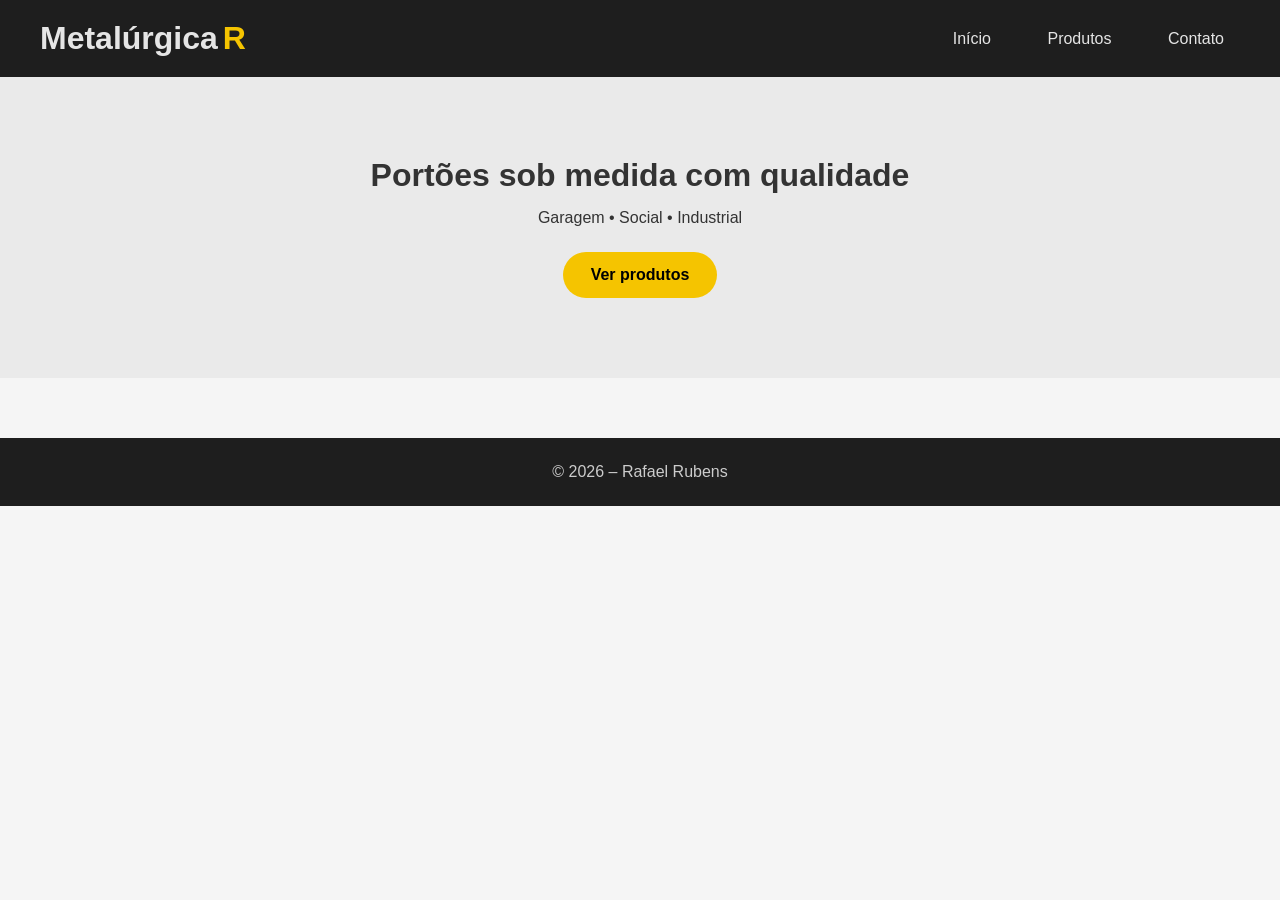
==== index.html @ 5158c53c "Add files via upload" ====
<!DOCTYPE html>
<html lang="pt-BR">
<head>
  <meta charset="UTF-8">
  <title>Metalúrgica R</title>
  <link rel="stylesheet" href="css/style.css">
</head>
<body>

<header class="topo">
  <h1 class="logo">
    <span class="metal">Metalúrgica</span><span class="r">R</span>
  </h1>
  <nav class="nav">
    <a href="index.html">Início</a>
    <a href="produtos.html">Produtos</a>
    <a href="contato.html">Contato</a>
  </nav>
</header>

<section class="hero">
  <h2>Portões sob medida com qualidade</h2>
  <p>Garagem • Social • Industrial</p>
  <a href="produtos.html" class="btn">Ver produtos</a>
</section>

<footer>
  <p>© 2026 – Rafael Rubens</p>
</footer>

</body>
</html>
---- css/style.css ----
* {
  margin: 0;
  padding: 0;
  box-sizing: border-box;
  font-family: Arial, Helvetica, sans-serif;
}

body {
  background: #f5f5f5;
  color: #333;
}

/* ================= HEADER ================= */

.topo {
  background: #1e1e1e;
  padding: 20px 40px;
  display: flex;
  justify-content: space-between;
  align-items: center;
}

.logo {
  font-size: 32px;
}

.logo .metal {
  color: #e5e5e5; /* platina */
}

.logo .r {
  color: #f5c400; /* amarelo */
  margin-left: 5px;
}

.nav a {
  color: #e5e5e5;
  text-decoration: none;
  margin-left: 20px;
  padding: 8px 16px;
  border-radius: 20px;
  transition: 0.3s;
}

.nav a:hover {
  background: #f5c400;
  color: #000;
}

/* ================= CONTAINER ================= */

.container {
  padding: 40px;
  max-width: 1300px;
  margin: auto;
}

/* ================= HERO ================= */

.hero {
  text-align: center;
  padding: 80px 30px;
  background: #eaeaea;
}

.hero h2 {
  font-size: 32px;
  margin-bottom: 15px;
}

.hero p {
  margin-bottom: 25px;
}

/* ================= BOTÕES ================= */

.btn {
  background: #f5c400;
  color: #000;
  padding: 14px 28px;
  border-radius: 30px;
  text-decoration: none;
  font-weight: bold;
  display: inline-block;
}

.btn:hover {
  background: #ddb000;
}

/* ================= BUSCA ================= */

#pesquisa {
  width: 100%;
  padding: 16px 20px;
  font-size: 16px;
  border-radius: 30px;
  border: 2px solid #ccc;
  margin: 30px 0;
}

/* ================= MENU CATEGORIAS ================= */

.menu {
  display: flex;
  gap: 15px;
  flex-wrap: wrap;
  margin-bottom: 30px;
}

.menu button {
  padding: 12px 22px;
  border-radius: 25px;
  border: 2px solid #333;
  background: #fff;
  cursor: pointer;
}

.menu button:hover {
  background: #333;
  color: #fff;
}

/* ================= VOLTAR ================= */

.voltar-inicio {
  display: inline-block;
  margin-bottom: 20px;
  color: #333;
  text-decoration: none;
  font-weight: bold;
}

/* ================= PRODUTOS GRID ================= */

.produtos {
  display: grid;
  grid-template-columns: repeat(auto-fit, minmax(280px, 1fr));
  gap: 30px;
}

.produto {
  background: #fff;
  padding: 20px;
  border-radius: 15px;
  text-align: center;
}

.produto img {
  width: 100%;
  border-radius: 10px;
  margin-bottom: 15px;
}

.produto h3 {
  margin-bottom: 10px;
}

.produto p {
  margin-bottom: 15px;
}

/* ================= FOOTER ================= */

footer {
  background: #1e1e1e;
  color: #ccc;
  text-align: center;
  padding: 25px;
  margin-top: 60px;
}

/* ================= MOBILE ================= */

@media (max-width: 768px) {
  .topo {
    flex-direction: column;
    gap: 15px;
  }

  .nav {
    display: flex;
    gap: 10px;
  }
}
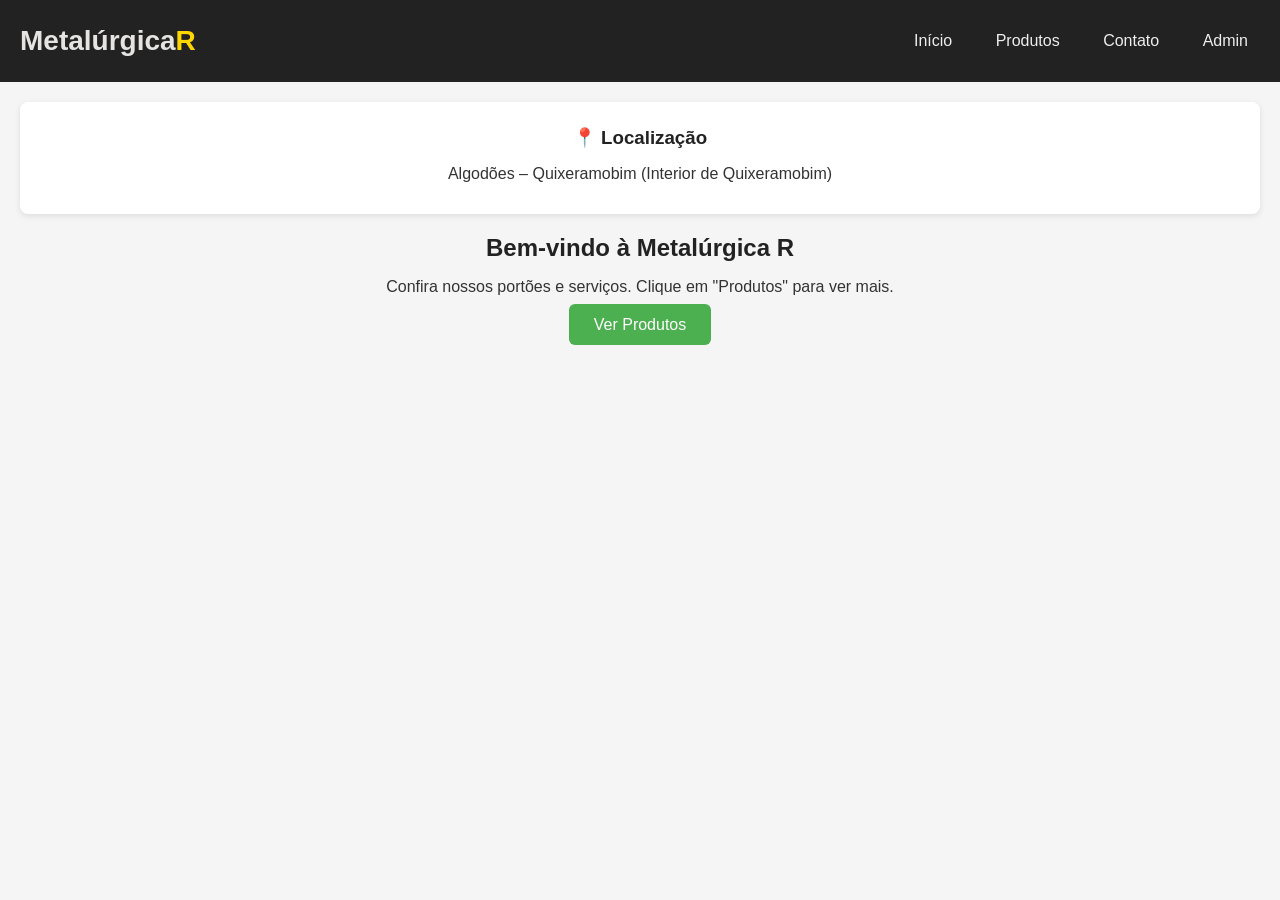
==== commit 3ab3ce0f: "Update index.html" ====
--- a/index.html
+++ b/index.html
@@ -1,32 +1,35 @@
 <!DOCTYPE html>
-<html lang="pt-BR">
+<html lang="pt-br">
 <head>
-  <meta charset="UTF-8">
-  <title>Metalúrgica R</title>
-  <link rel="stylesheet" href="css/style.css">
+<meta charset="UTF-8">
+<title>Metalúrgica R</title>
+<link rel="stylesheet" href="css/style.css">
 </head>
 <body>
 
-<header class="topo">
-  <h1 class="logo">
-    <span class="metal">Metalúrgica</span><span class="r">R</span>
-  </h1>
-  <nav class="nav">
+<header>
+  <h1><span class="metalurgica">Metalúrgica</span><span class="r">R</span></h1>
+  <nav>
     <a href="index.html">Início</a>
     <a href="produtos.html">Produtos</a>
     <a href="contato.html">Contato</a>
+    <a href="admin.html">Admin</a>
   </nav>
 </header>
 
-<section class="hero">
-  <h2>Portões sob medida com qualidade</h2>
-  <p>Garagem • Social • Industrial</p>
-  <a href="produtos.html" class="btn">Ver produtos</a>
+<section class="localizacao">
+  <h3>📍 Localização</h3>
+  <p>Algodões – Quixeramobim (Interior de Quixeramobim)</p>
 </section>
 
-<footer>
-  <p>© 2026 – Rafael Rubens</p>
-</footer>
+<section class="intro" style="text-align:center; margin:20px;">
+  <h2>Bem-vindo à Metalúrgica R</h2>
+  <p>Confira nossos portões e serviços. Clique em "Produtos" para ver mais.</p>
+</section>
+
+<section style="text-align:center; margin:20px;">
+  <a href="produtos.html" class="botao-comprar" style="padding:12px 25px;">Ver Produtos</a>
+</section>
 
 </body>
 </html>
--- a/css/style.css
+++ b/css/style.css
@@ -1,185 +1,229 @@
-* {
+/* ===== GERAL ===== */
+body {
+  font-family: Arial, sans-serif;
   margin: 0;
   padding: 0;
-  box-sizing: border-box;
-  font-family: Arial, Helvetica, sans-serif;
-}
-
-body {
   background: #f5f5f5;
   color: #333;
 }
 
-/* ================= HEADER ================= */
-
-.topo {
-  background: #1e1e1e;
-  padding: 20px 40px;
+h1, h2, h3 {
+  margin: 10px 0;
+  color: #222;
+}
+
+a {
+  text-decoration: none;
+  color: inherit;
+}
+
+/* ===== TOPO / MENU ===== */
+header {
+  background: #222;
+  color: #eee;
+  padding: 15px 20px;
+  display: flex;
+  align-items: center;
+  justify-content: space-between;
+  flex-wrap: wrap;
+}
+
+header h1 {
+  font-size: 28px;
+}
+
+header h1 span.metalurgica { color: #e5e4e2; } /* platina */
+header h1 span.r { color: #FFD700; } /* amarelo */
+
+nav a {
+  margin-left: 15px;
+  padding: 6px 12px;
+  border-radius: 6px;
+  transition: 0.3s;
+}
+
+nav a:hover {
+  background: #555;
+  color: #fff;
+}
+
+/* ===== INPUT PESQUISA ===== */
+input[type="text"], textarea {
+  padding: 10px;
+  border-radius: 8px;
+  border: 1px solid #ccc;
+  width: 250px;
+  margin: 5px 0;
+  font-size: 16px;
+  box-sizing: border-box;
+}
+
+textarea {
+  resize: vertical;
+  min-height: 50px;
+}
+
+/* ===== CARDS DE PRODUTOS ===== */
+.produtos-container {
+  display: flex;
+  flex-wrap: wrap;
+  gap: 20px;
+  justify-content: center;
+  padding: 20px;
+}
+
+.card {
+  width: 250px;
+  border: 1px solid #ddd;
+  border-radius: 8px;
+  overflow: hidden;
+  background: #fff;
+  transition: 0.3s;
+  cursor: pointer;
+  display: flex;
+  flex-direction: column;
+}
+
+.card img {
+  width: 100%;
+  height: 150px;
+  object-fit: cover;
+}
+
+.card .info {
+  padding: 10px;
+  display: flex;
+  flex-direction: column;
+  gap: 5px;
+}
+
+.card .info h4 {
+  margin: 0;
+  font-size: 18px;
+}
+
+.card .info p {
+  margin: 0;
+  font-size: 16px;
+  color: #555;
+}
+
+/* Produto fora de estoque */
+.card.fora {
+  opacity: 0.5;
+  border: 2px solid red;
+}
+
+/* Botão comprar */
+.botao-comprar {
+  margin-top: 10px;
+  padding: 8px 12px;
+  border: none;
+  border-radius: 6px;
+  background: #4CAF50;
+  color: white;
+  cursor: pointer;
+  width: 100%;
+  font-size: 16px;
+  transition: 0.3s;
+}
+
+.botao-comprar:hover {
+  background: #45a049;
+}
+
+/* ===== ADMIN ===== */
+.admin-container {
+  max-width: 800px;
+  margin: 20px auto;
+  background: #fff;
+  padding: 20px;
+  border-radius: 10px;
+  box-shadow: 0 4px 10px rgba(0,0,0,0.1);
+}
+
+.admin-item {
   display: flex;
   justify-content: space-between;
   align-items: center;
-}
-
-.logo {
-  font-size: 32px;
-}
-
-.logo .metal {
-  color: #e5e5e5; /* platina */
-}
-
-.logo .r {
-  color: #f5c400; /* amarelo */
-  margin-left: 5px;
-}
-
-.nav a {
-  color: #e5e5e5;
-  text-decoration: none;
-  margin-left: 20px;
-  padding: 8px 16px;
-  border-radius: 20px;
-  transition: 0.3s;
-}
-
-.nav a:hover {
-  background: #f5c400;
-  color: #000;
-}
-
-/* ================= CONTAINER ================= */
-
-.container {
-  padding: 40px;
-  max-width: 1300px;
-  margin: auto;
-}
-
-/* ================= HERO ================= */
-
-.hero {
+  margin: 10px 0;
+  padding: 10px;
+  border-radius: 6px;
+  border: 1px solid #ddd;
+  background: #fafafa;
+  transition: 0.3s;
+}
+
+.admin-item.fora {
+  background: #ffe6e6;
+  border-color: #ff4c4c;
+}
+
+.admin-item button {
+  padding: 6px 12px;
+  border: none;
+  border-radius: 5px;
+  cursor: pointer;
+  transition: 0.3s;
+}
+
+.admin-item button.estoque { background: #4CAF50; color: white; }
+.admin-item button.fora { background: #FF4C4C; color: white; }
+
+/* Adicionar produtos */
+#addProduto {
+  display: flex;
+  gap: 10px;
+  flex-wrap: wrap;
+  margin-bottom: 20px;
+}
+
+#addProduto input {
+  flex: 1;
+  padding: 8px;
+  border-radius: 6px;
+  border: 1px solid #ccc;
+}
+
+#addProduto button {
+  padding: 10px 20px;
+  border: none;
+  border-radius: 6px;
+  background: #007bff;
+  color: white;
+  cursor: pointer;
+  transition: 0.3s;
+}
+
+#addProduto button:hover {
+  background: #0056b3;
+}
+
+/* ===== ANIMAÇÃO ===== */
+.fade-in {
+  animation: fade 0.6s ease forwards;
+  opacity: 0;
+}
+
+@keyframes fade {
+  to { opacity: 1; transform: translateY(0); }
+  from { opacity: 10px; transform: translateY(10px); }
+}
+
+/* ===== LOCALIZAÇÃO ===== */
+.localizacao {
+  background: #fff;
+  padding: 15px 20px;
+  margin: 20px;
+  border-radius: 8px;
   text-align: center;
-  padding: 80px 30px;
-  background: #eaeaea;
-}
-
-.hero h2 {
-  font-size: 32px;
-  margin-bottom: 15px;
-}
-
-.hero p {
-  margin-bottom: 25px;
-}
-
-/* ================= BOTÕES ================= */
-
-.btn {
-  background: #f5c400;
-  color: #000;
-  padding: 14px 28px;
-  border-radius: 30px;
-  text-decoration: none;
-  font-weight: bold;
-  display: inline-block;
-}
-
-.btn:hover {
-  background: #ddb000;
-}
-
-/* ================= BUSCA ================= */
-
-#pesquisa {
-  width: 100%;
-  padding: 16px 20px;
-  font-size: 16px;
-  border-radius: 30px;
-  border: 2px solid #ccc;
-  margin: 30px 0;
-}
-
-/* ================= MENU CATEGORIAS ================= */
-
-.menu {
-  display: flex;
-  gap: 15px;
-  flex-wrap: wrap;
-  margin-bottom: 30px;
-}
-
-.menu button {
-  padding: 12px 22px;
-  border-radius: 25px;
-  border: 2px solid #333;
-  background: #fff;
-  cursor: pointer;
-}
-
-.menu button:hover {
-  background: #333;
-  color: #fff;
-}
-
-/* ================= VOLTAR ================= */
-
-.voltar-inicio {
-  display: inline-block;
-  margin-bottom: 20px;
-  color: #333;
-  text-decoration: none;
-  font-weight: bold;
-}
-
-/* ================= PRODUTOS GRID ================= */
-
-.produtos {
-  display: grid;
-  grid-template-columns: repeat(auto-fit, minmax(280px, 1fr));
-  gap: 30px;
-}
-
-.produto {
-  background: #fff;
-  padding: 20px;
-  border-radius: 15px;
-  text-align: center;
-}
-
-.produto img {
-  width: 100%;
-  border-radius: 10px;
-  margin-bottom: 15px;
-}
-
-.produto h3 {
-  margin-bottom: 10px;
-}
-
-.produto p {
-  margin-bottom: 15px;
-}
-
-/* ================= FOOTER ================= */
-
-footer {
-  background: #1e1e1e;
-  color: #ccc;
-  text-align: center;
-  padding: 25px;
-  margin-top: 60px;
-}
-
-/* ================= MOBILE ================= */
-
+  box-shadow: 0 2px 6px rgba(0,0,0,0.1);
+}
+
+/* ===== MOBILE ===== */
 @media (max-width: 768px) {
-  .topo {
-    flex-direction: column;
-    gap: 15px;
-  }
-
-  .nav {
-    display: flex;
-    gap: 10px;
-  }
-}
+  body { font-size: 18px; }
+  button, .botao-comprar { font-size: 18px; padding: 14px; }
+  input, textarea { font-size: 17px; }
+  .card { width: 90%; }
+}
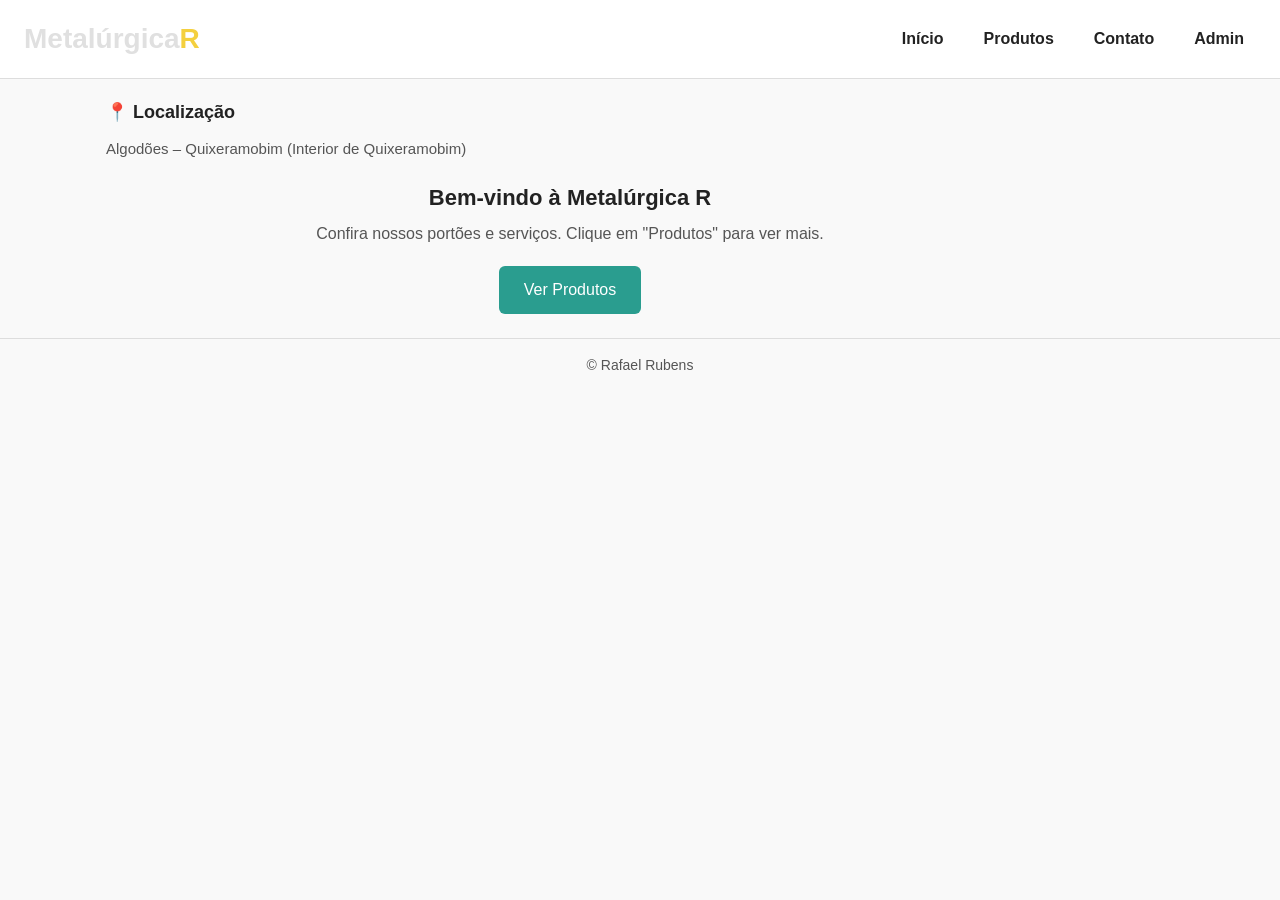
==== commit fd678cbe: "Update index.html" ====
--- a/index.html
+++ b/index.html
@@ -2,6 +2,7 @@
 <html lang="pt-br">
 <head>
 <meta charset="UTF-8">
+<meta name="viewport" content="width=device-width,initial-scale=1">
 <title>Metalúrgica R</title>
 <link rel="stylesheet" href="css/style.css">
 </head>
@@ -28,8 +29,12 @@
 </section>
 
 <section style="text-align:center; margin:20px;">
-  <a href="produtos.html" class="botao-comprar" style="padding:12px 25px;">Ver Produtos</a>
+  <a href="produtos.html" class="botao-comprar">Ver Produtos</a>
 </section>
+
+<footer>
+  © Rafael Rubens
+</footer>
 
 </body>
 </html>
--- a/css/style.css
+++ b/css/style.css
@@ -1,229 +1,308 @@
-/* ===== GERAL ===== */
-body {
-  font-family: Arial, sans-serif;
-  margin: 0;
-  padding: 0;
-  background: #f5f5f5;
-  color: #333;
-}
-
-h1, h2, h3 {
-  margin: 10px 0;
-  color: #222;
-}
-
-a {
-  text-decoration: none;
-  color: inherit;
-}
-
-/* ===== TOPO / MENU ===== */
-header {
-  background: #222;
-  color: #eee;
-  padding: 15px 20px;
-  display: flex;
-  align-items: center;
-  justify-content: space-between;
-  flex-wrap: wrap;
-}
-
-header h1 {
-  font-size: 28px;
-}
-
-header h1 span.metalurgica { color: #e5e4e2; } /* platina */
-header h1 span.r { color: #FFD700; } /* amarelo */
-
-nav a {
-  margin-left: 15px;
-  padding: 6px 12px;
-  border-radius: 6px;
-  transition: 0.3s;
-}
-
-nav a:hover {
-  background: #555;
-  color: #fff;
-}
-
-/* ===== INPUT PESQUISA ===== */
-input[type="text"], textarea {
-  padding: 10px;
-  border-radius: 8px;
-  border: 1px solid #ccc;
-  width: 250px;
-  margin: 5px 0;
-  font-size: 16px;
-  box-sizing: border-box;
-}
-
-textarea {
-  resize: vertical;
-  min-height: 50px;
-}
-
-/* ===== CARDS DE PRODUTOS ===== */
-.produtos-container {
-  display: flex;
-  flex-wrap: wrap;
-  gap: 20px;
-  justify-content: center;
-  padding: 20px;
-}
-
-.card {
-  width: 250px;
-  border: 1px solid #ddd;
-  border-radius: 8px;
-  overflow: hidden;
-  background: #fff;
-  transition: 0.3s;
-  cursor: pointer;
-  display: flex;
-  flex-direction: column;
-}
-
-.card img {
-  width: 100%;
-  height: 150px;
-  object-fit: cover;
-}
-
-.card .info {
-  padding: 10px;
-  display: flex;
-  flex-direction: column;
-  gap: 5px;
-}
-
-.card .info h4 {
-  margin: 0;
-  font-size: 18px;
-}
-
-.card .info p {
-  margin: 0;
-  font-size: 16px;
-  color: #555;
-}
-
-/* Produto fora de estoque */
-.card.fora {
-  opacity: 0.5;
-  border: 2px solid red;
-}
-
-/* Botão comprar */
-.botao-comprar {
-  margin-top: 10px;
-  padding: 8px 12px;
-  border: none;
-  border-radius: 6px;
-  background: #4CAF50;
-  color: white;
-  cursor: pointer;
-  width: 100%;
-  font-size: 16px;
-  transition: 0.3s;
-}
-
-.botao-comprar:hover {
-  background: #45a049;
-}
-
-/* ===== ADMIN ===== */
-.admin-container {
-  max-width: 800px;
-  margin: 20px auto;
-  background: #fff;
-  padding: 20px;
-  border-radius: 10px;
-  box-shadow: 0 4px 10px rgba(0,0,0,0.1);
-}
-
-.admin-item {
-  display: flex;
-  justify-content: space-between;
-  align-items: center;
-  margin: 10px 0;
-  padding: 10px;
-  border-radius: 6px;
-  border: 1px solid #ddd;
-  background: #fafafa;
-  transition: 0.3s;
-}
-
-.admin-item.fora {
-  background: #ffe6e6;
-  border-color: #ff4c4c;
-}
-
-.admin-item button {
-  padding: 6px 12px;
-  border: none;
-  border-radius: 5px;
-  cursor: pointer;
-  transition: 0.3s;
-}
-
-.admin-item button.estoque { background: #4CAF50; color: white; }
-.admin-item button.fora { background: #FF4C4C; color: white; }
-
-/* Adicionar produtos */
-#addProduto {
-  display: flex;
-  gap: 10px;
-  flex-wrap: wrap;
-  margin-bottom: 20px;
-}
-
-#addProduto input {
-  flex: 1;
-  padding: 8px;
-  border-radius: 6px;
-  border: 1px solid #ccc;
-}
-
-#addProduto button {
-  padding: 10px 20px;
-  border: none;
-  border-radius: 6px;
-  background: #007bff;
-  color: white;
-  cursor: pointer;
-  transition: 0.3s;
-}
-
-#addProduto button:hover {
-  background: #0056b3;
-}
-
-/* ===== ANIMAÇÃO ===== */
-.fade-in {
-  animation: fade 0.6s ease forwards;
-  opacity: 0;
-}
-
-@keyframes fade {
-  to { opacity: 1; transform: translateY(0); }
-  from { opacity: 10px; transform: translateY(10px); }
-}
-
-/* ===== LOCALIZAÇÃO ===== */
-.localizacao {
-  background: #fff;
-  padding: 15px 20px;
-  margin: 20px;
-  border-radius: 8px;
-  text-align: center;
-  box-shadow: 0 2px 6px rgba(0,0,0,0.1);
-}
-
-/* ===== MOBILE ===== */
-@media (max-width: 768px) {
-  body { font-size: 18px; }
-  button, .botao-comprar { font-size: 18px; padding: 14px; }
-  input, textarea { font-size: 17px; }
-  .card { width: 90%; }
-}
+/* ===========================
+   CSS GLOBAL - Metalúrgica R
+   =========================== */
+
+/* Reset básico */
+* {
+  margin: 0;
+  padding: 0;
+  box-sizing: border-box;
+}
+
+body {
+  font-family: Arial, sans-serif;
+  background-color: #f9f9f9;
+  color: #222;
+  line-height: 1.5;
+}
+
+/* ===========================
+   HEADER / MENU
+   =========================== */
+header {
+  background-color: #fff;
+  padding: 18px 24px;
+  display: flex;
+  flex-wrap: wrap;
+  align-items: center;
+  justify-content: space-between;
+  border-bottom: 1px solid #ddd;
+  position: sticky;
+  top: 0;
+  z-index: 100;
+}
+
+header h1 {
+  font-size: 28px;
+  font-weight: bold;
+}
+
+header h1 .metalurgica {
+  color: #e0e0e0; /* platina */
+}
+
+header h1 .r {
+  color: #f4d03f; /* amarelo */
+}
+
+header nav {
+  display: flex;
+  gap: 16px;
+  flex-wrap: wrap;
+}
+
+header nav a {
+  text-decoration: none;
+  color: #222;
+  font-weight: 600;
+  padding: 8px 12px;
+  border-radius: 6px;
+  transition: 0.3s;
+}
+
+header nav a:hover {
+  background-color: #2a9d8f;
+  color: #fff;
+}
+
+/* ===========================
+   SEÇÕES COMUNS
+   =========================== */
+section {
+  margin: 20px auto;
+  max-width: 1100px;
+  padding: 0 16px;
+}
+
+section h2, section h3 {
+  margin-bottom: 12px;
+  color: #222;
+}
+
+/* ===========================
+   LOCALIZAÇÃO
+   =========================== */
+.localizacao h3 {
+  font-size: 18px;
+}
+
+.localizacao p {
+  font-size: 15px;
+  color: #555;
+}
+
+/* ===========================
+   INTRO / BOTÃO PRINCIPAL
+   =========================== */
+.intro h2 {
+  font-size: 22px;
+  margin-bottom: 8px;
+}
+
+.intro p {
+  font-size: 16px;
+  color: #555;
+}
+
+.botao-comprar {
+  background-color: #2a9d8f;
+  color: #fff;
+  border: none;
+  padding: 12px 25px;
+  border-radius: 6px;
+  font-size: 16px;
+  cursor: pointer;
+  transition: 0.3s;
+  display: inline-block;
+  text-decoration: none;
+}
+
+.botao-comprar:hover {
+  background-color: #21867a;
+}
+
+/* ===========================
+   PESQUISA
+   =========================== */
+#pesquisa {
+  width: 90%;
+  max-width: 400px;
+  margin: 20px auto;
+  display: block;
+  padding: 12px;
+  border-radius: 8px;
+  border: 1px solid #ccc;
+  font-size: 16px;
+}
+
+/* ===========================
+   PRODUTOS / CARDS
+   =========================== */
+.produtos-container {
+  display: grid;
+  grid-template-columns: repeat(auto-fit, minmax(260px,1fr));
+  gap: 20px;
+  padding: 12px 0;
+}
+
+.card {
+  border: 1px solid #ddd;
+  padding: 12px;
+  border-radius: 8px;
+  background: #fff;
+  display: flex;
+  flex-direction: column;
+  gap: 10px;
+  transition: 0.3s;
+}
+
+.card:hover {
+  box-shadow: 0 4px 12px rgba(0,0,0,0.1);
+}
+
+.card img {
+  width: 100%;
+  height: 160px;
+  object-fit: cover;
+  border-radius: 6px;
+}
+
+.info h4 {
+  margin: 0 0 6px 0;
+  font-size: 18px;
+  color: #222;
+}
+
+.info p {
+  margin: 0;
+  color: #555;
+  font-size: 15px;
+}
+
+textarea {
+  padding: 6px;
+  border-radius: 6px;
+  border: 1px solid #ccc;
+  width: 100%;
+  resize: vertical;
+  font-size: 14px;
+}
+
+/* ===========================
+   CONTATO
+   =========================== */
+section a {
+  color: #2a9d8f;
+  text-decoration: none;
+}
+
+section a:hover {
+  text-decoration: underline;
+}
+
+/* ===========================
+   ADMIN
+   =========================== */
+.admin-container {
+  max-width: 1100px;
+  margin: 0 auto;
+  padding: 16px;
+}
+
+#addProduto {
+  display: grid;
+  grid-template-columns: 1fr 1fr;
+  gap: 12px;
+  margin-bottom: 16px;
+}
+
+#addProduto .col {
+  display: flex;
+  flex-direction: column;
+  gap: 8px;
+}
+
+#addProduto input, #addProduto textarea, #addProduto button, #addProduto select {
+  padding: 8px;
+  font-size: 14px;
+  border-radius: 6px;
+  border: 1px solid #ccc;
+}
+
+#produtosTable {
+  width: 100%;
+  border-collapse: collapse;
+  margin-top: 12px;
+}
+
+#produtosTable th, #produtosTable td {
+  text-align: left;
+  padding: 8px;
+  border: 1px solid #ddd;
+  vertical-align: middle;
+}
+
+#produtosTable th {
+  background: #f5f5f5;
+}
+
+img.thumb {
+  width: 80px;
+  height: 60px;
+  object-fit: cover;
+  border-radius: 4px;
+}
+
+.actions button {
+  margin-right: 6px;
+}
+
+/* preview de imagem */
+.image-preview {
+  max-width: 160px;
+  max-height: 120px;
+  object-fit: contain;
+  border: 1px dashed #ccc;
+  padding: 4px;
+}
+
+/* ===========================
+   RESPONSIVO
+   =========================== */
+@media (max-width: 720px) {
+  #addProduto {
+    grid-template-columns: 1fr;
+  }
+
+  .card img {
+    height: 140px;
+  }
+
+  img.thumb {
+    width: 60px;
+    height: 44px;
+  }
+
+  header {
+    flex-direction: column;
+    align-items: flex-start;
+    gap: 12px;
+  }
+
+  header nav {
+    width: 100%;
+    justify-content: flex-start;
+  }
+}
+
+/* ===========================
+   RODAPÉ
+   =========================== */
+footer {
+  text-align: center;
+  padding: 16px;
+  color: #555;
+  font-size: 14px;
+  border-top: 1px solid #ddd;
+  margin-top: 24px;
+}
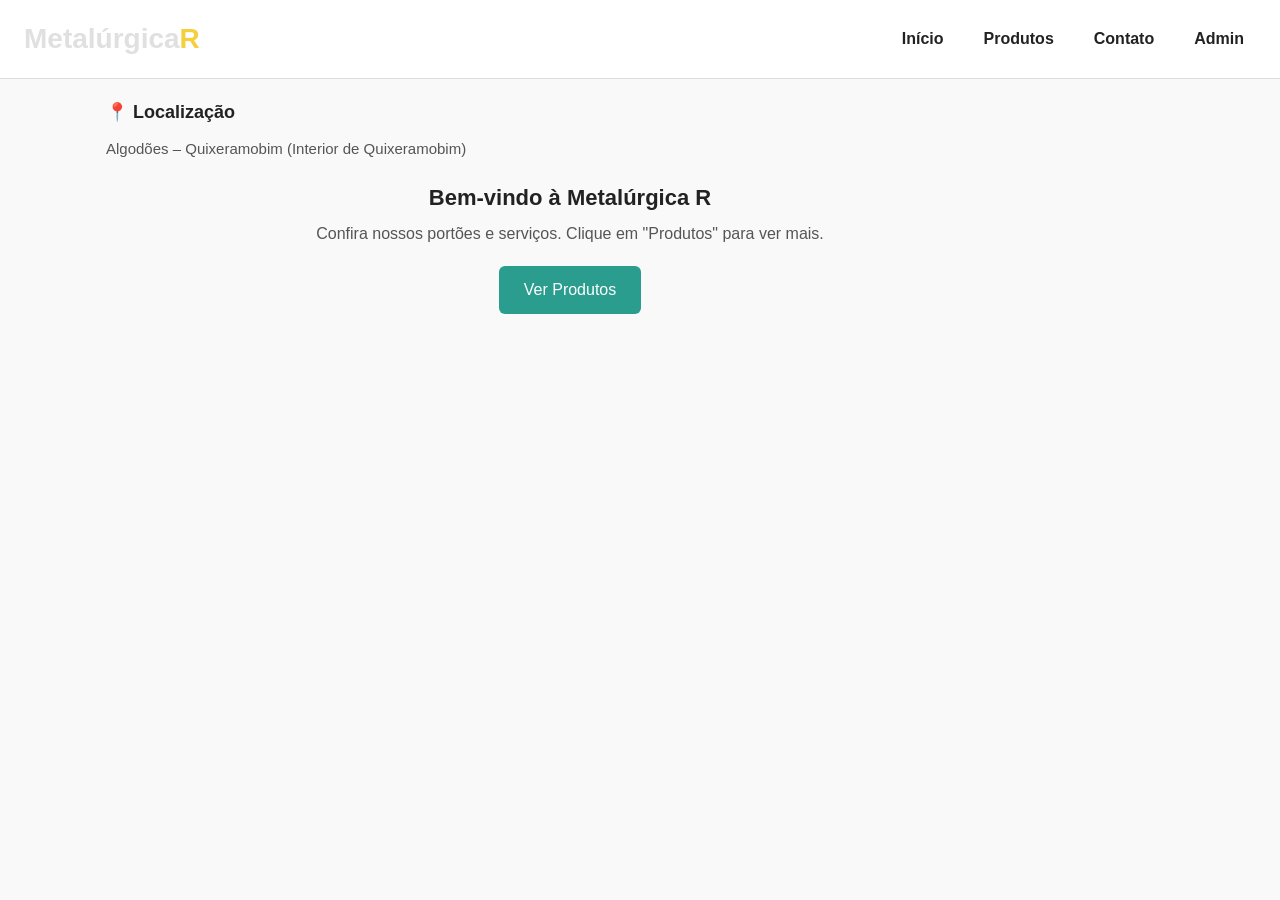
==== commit c0534c1d: "Update index.html" ====
--- a/index.html
+++ b/index.html
@@ -2,7 +2,6 @@
 <html lang="pt-br">
 <head>
 <meta charset="UTF-8">
-<meta name="viewport" content="width=device-width,initial-scale=1">
 <title>Metalúrgica R</title>
 <link rel="stylesheet" href="css/style.css">
 </head>
@@ -29,12 +28,8 @@
 </section>
 
 <section style="text-align:center; margin:20px;">
-  <a href="produtos.html" class="botao-comprar">Ver Produtos</a>
+  <a href="produtos.html" class="botao-comprar" style="padding:12px 25px;">Ver Produtos</a>
 </section>
-
-<footer>
-  © Rafael Rubens
-</footer>
 
 </body>
 </html>
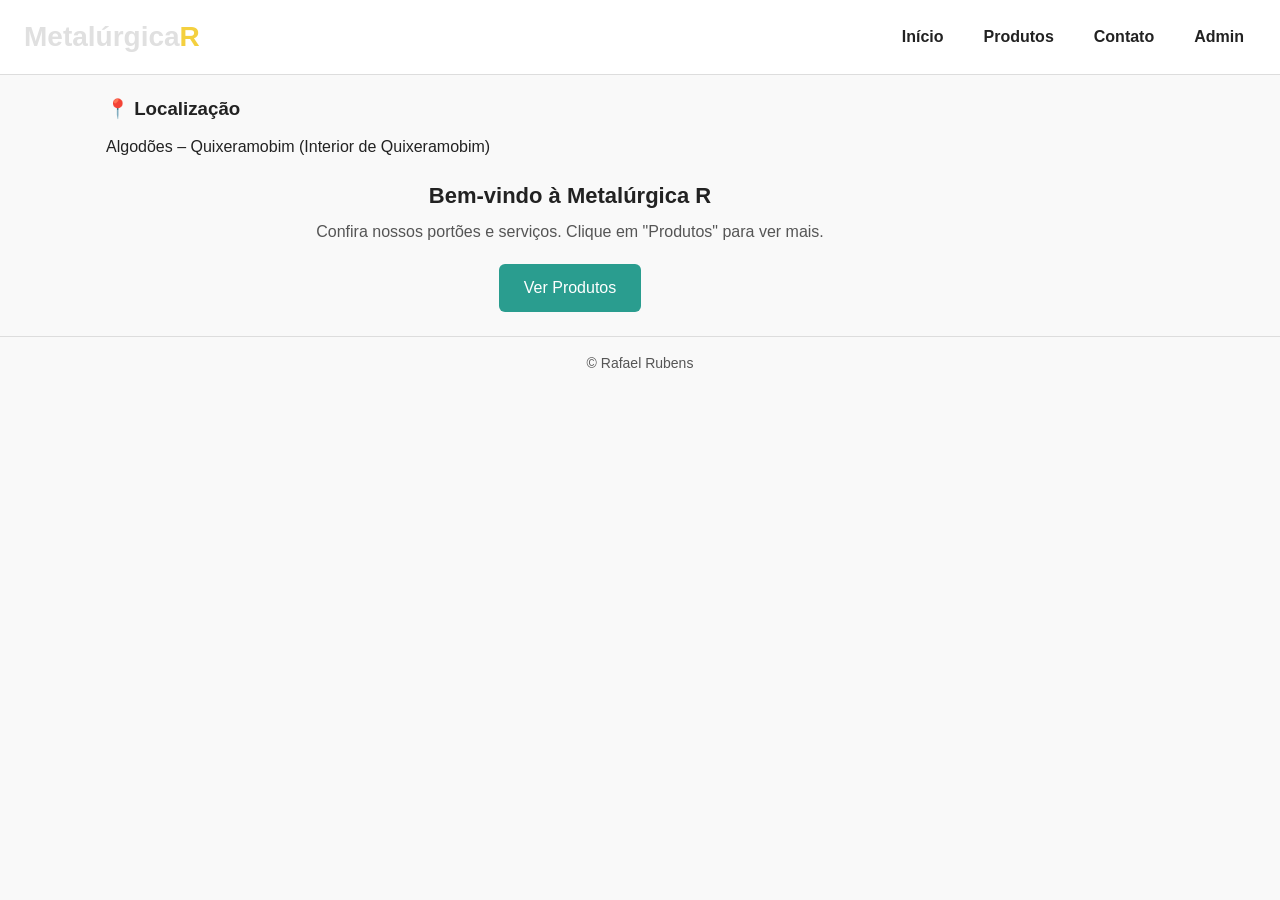
==== commit 9237c7be: "Update index.html" ====
--- a/index.html
+++ b/index.html
@@ -2,6 +2,7 @@
 <html lang="pt-br">
 <head>
 <meta charset="UTF-8">
+<meta name="viewport" content="width=device-width,initial-scale=1">
 <title>Metalúrgica R</title>
 <link rel="stylesheet" href="css/style.css">
 </head>
@@ -28,8 +29,12 @@
 </section>
 
 <section style="text-align:center; margin:20px;">
-  <a href="produtos.html" class="botao-comprar" style="padding:12px 25px;">Ver Produtos</a>
+  <a href="produtos.html" class="botao-comprar">Ver Produtos</a>
 </section>
+
+<footer>
+  © Rafael Rubens
+</footer>
 
 </body>
 </html>
--- a/css/style.css
+++ b/css/style.css
@@ -1,8 +1,6 @@
 /* ===========================
    CSS GLOBAL - Metalúrgica R
    =========================== */
-
-/* Reset básico */
 * {
   margin: 0;
   padding: 0;
@@ -16,12 +14,10 @@
   line-height: 1.5;
 }
 
-/* ===========================
-   HEADER / MENU
-   =========================== */
+/* HEADER / MENU */
 header {
   background-color: #fff;
-  padding: 18px 24px;
+  padding: 16px 24px;
   display: flex;
   flex-wrap: wrap;
   align-items: center;
@@ -65,9 +61,7 @@
   color: #fff;
 }
 
-/* ===========================
-   SEÇÕES COMUNS
-   =========================== */
+/* SEÇÕES COMUNS */
 section {
   margin: 20px auto;
   max-width: 1100px;
@@ -79,21 +73,7 @@
   color: #222;
 }
 
-/* ===========================
-   LOCALIZAÇÃO
-   =========================== */
-.localizacao h3 {
-  font-size: 18px;
-}
-
-.localizacao p {
-  font-size: 15px;
-  color: #555;
-}
-
-/* ===========================
-   INTRO / BOTÃO PRINCIPAL
-   =========================== */
+/* INTRO / BOTÃO PRINCIPAL */
 .intro h2 {
   font-size: 22px;
   margin-bottom: 8px;
@@ -121,9 +101,7 @@
   background-color: #21867a;
 }
 
-/* ===========================
-   PESQUISA
-   =========================== */
+/* PESQUISA */
 #pesquisa {
   width: 90%;
   max-width: 400px;
@@ -135,9 +113,7 @@
   font-size: 16px;
 }
 
-/* ===========================
-   PRODUTOS / CARDS
-   =========================== */
+/* PRODUTOS / CARDS */
 .produtos-container {
   display: grid;
   grid-template-columns: repeat(auto-fit, minmax(260px,1fr));
@@ -174,113 +150,25 @@
 }
 
 .info p {
-  margin: 0;
+  margin: 0 0 6px 0;
   color: #555;
   font-size: 15px;
 }
 
-textarea {
-  padding: 6px;
-  border-radius: 6px;
-  border: 1px solid #ccc;
-  width: 100%;
-  resize: vertical;
+/* RODAPÉ */
+footer {
+  text-align: center;
+  padding: 16px;
+  color: #555;
   font-size: 14px;
+  border-top: 1px solid #ddd;
+  margin-top: 24px;
 }
 
-/* ===========================
-   CONTATO
-   =========================== */
-section a {
-  color: #2a9d8f;
-  text-decoration: none;
-}
-
-section a:hover {
-  text-decoration: underline;
-}
-
-/* ===========================
-   ADMIN
-   =========================== */
-.admin-container {
-  max-width: 1100px;
-  margin: 0 auto;
-  padding: 16px;
-}
-
-#addProduto {
-  display: grid;
-  grid-template-columns: 1fr 1fr;
-  gap: 12px;
-  margin-bottom: 16px;
-}
-
-#addProduto .col {
-  display: flex;
-  flex-direction: column;
-  gap: 8px;
-}
-
-#addProduto input, #addProduto textarea, #addProduto button, #addProduto select {
-  padding: 8px;
-  font-size: 14px;
-  border-radius: 6px;
-  border: 1px solid #ccc;
-}
-
-#produtosTable {
-  width: 100%;
-  border-collapse: collapse;
-  margin-top: 12px;
-}
-
-#produtosTable th, #produtosTable td {
-  text-align: left;
-  padding: 8px;
-  border: 1px solid #ddd;
-  vertical-align: middle;
-}
-
-#produtosTable th {
-  background: #f5f5f5;
-}
-
-img.thumb {
-  width: 80px;
-  height: 60px;
-  object-fit: cover;
-  border-radius: 4px;
-}
-
-.actions button {
-  margin-right: 6px;
-}
-
-/* preview de imagem */
-.image-preview {
-  max-width: 160px;
-  max-height: 120px;
-  object-fit: contain;
-  border: 1px dashed #ccc;
-  padding: 4px;
-}
-
-/* ===========================
-   RESPONSIVO
-   =========================== */
+/* RESPONSIVO */
 @media (max-width: 720px) {
-  #addProduto {
-    grid-template-columns: 1fr;
-  }
-
   .card img {
     height: 140px;
-  }
-
-  img.thumb {
-    width: 60px;
-    height: 44px;
   }
 
   header {
@@ -294,15 +182,3 @@
     justify-content: flex-start;
   }
 }
-
-/* ===========================
-   RODAPÉ
-   =========================== */
-footer {
-  text-align: center;
-  padding: 16px;
-  color: #555;
-  font-size: 14px;
-  border-top: 1px solid #ddd;
-  margin-top: 24px;
-}
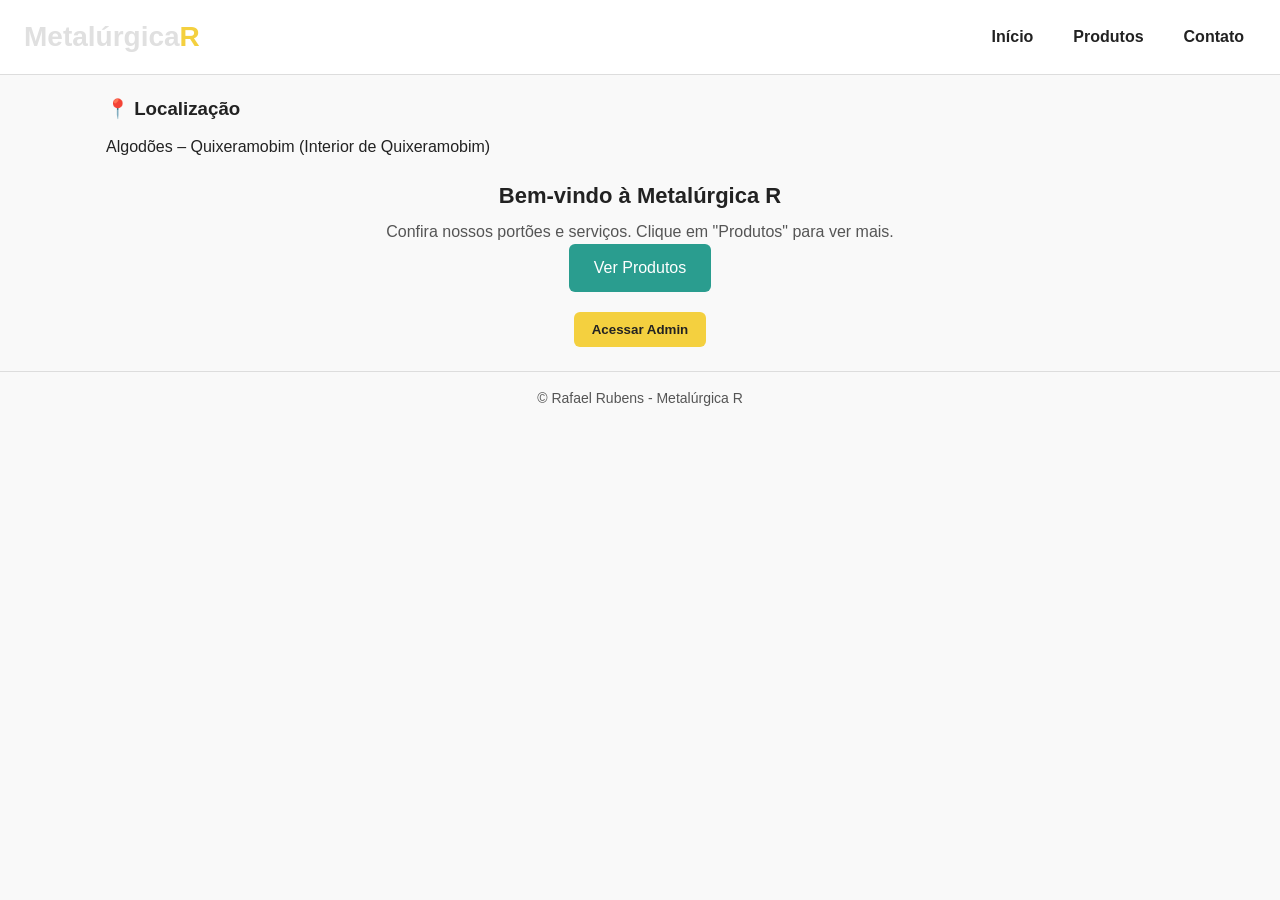
==== commit d00bc185: "Update index.html" ====
--- a/index.html
+++ b/index.html
@@ -1,10 +1,10 @@
 <!DOCTYPE html>
 <html lang="pt-br">
 <head>
-<meta charset="UTF-8">
-<meta name="viewport" content="width=device-width,initial-scale=1">
-<title>Metalúrgica R</title>
-<link rel="stylesheet" href="css/style.css">
+  <meta charset="UTF-8">
+  <meta name="viewport" content="width=device-width,initial-scale=1">
+  <title>Metalúrgica R</title>
+  <link rel="stylesheet" href="css/style.css">
 </head>
 <body>
 
@@ -14,7 +14,6 @@
     <a href="index.html">Início</a>
     <a href="produtos.html">Produtos</a>
     <a href="contato.html">Contato</a>
-    <a href="admin.html">Admin</a>
   </nav>
 </header>
 
@@ -23,18 +22,30 @@
   <p>Algodões – Quixeramobim (Interior de Quixeramobim)</p>
 </section>
 
-<section class="intro" style="text-align:center; margin:20px;">
+<section class="intro" style="text-align:center;">
   <h2>Bem-vindo à Metalúrgica R</h2>
   <p>Confira nossos portões e serviços. Clique em "Produtos" para ver mais.</p>
-</section>
-
-<section style="text-align:center; margin:20px;">
   <a href="produtos.html" class="botao-comprar">Ver Produtos</a>
 </section>
 
+<section style="text-align:center;">
+  <button id="botaoAdmin">Acessar Admin</button>
+</section>
+
 <footer>
-  © Rafael Rubens
+  &copy; Rafael Rubens - Metalúrgica R
 </footer>
+
+<script>
+  document.getElementById('botaoAdmin').addEventListener('click', () => {
+    const senha = prompt('Digite a senha do Admin:');
+    if(senha === '12345') {
+      window.location.href = 'admin.html';
+    } else {
+      alert('Senha incorreta!');
+    }
+  });
+</script>
 
 </body>
 </html>
--- a/css/style.css
+++ b/css/style.css
@@ -61,6 +61,24 @@
   color: #fff;
 }
 
+/* BOTÃO ADMIN INÍCIO */
+#botaoAdmin {
+  background-color: #f4d03f;
+  color: #222;
+  border: none;
+  padding: 10px 18px;
+  border-radius: 6px;
+  cursor: pointer;
+  font-weight: bold;
+  margin: 10px auto;
+  display: block;
+  transition: 0.3s;
+}
+
+#botaoAdmin:hover {
+  background-color: #d1b300;
+}
+
 /* SEÇÕES COMUNS */
 section {
   margin: 20px auto;
@@ -116,7 +134,7 @@
 /* PRODUTOS / CARDS */
 .produtos-container {
   display: grid;
-  grid-template-columns: repeat(auto-fit, minmax(260px,1fr));
+  grid-template-columns: repeat(auto-fit, minmax(260px, 1fr));
   gap: 20px;
   padding: 12px 0;
 }
